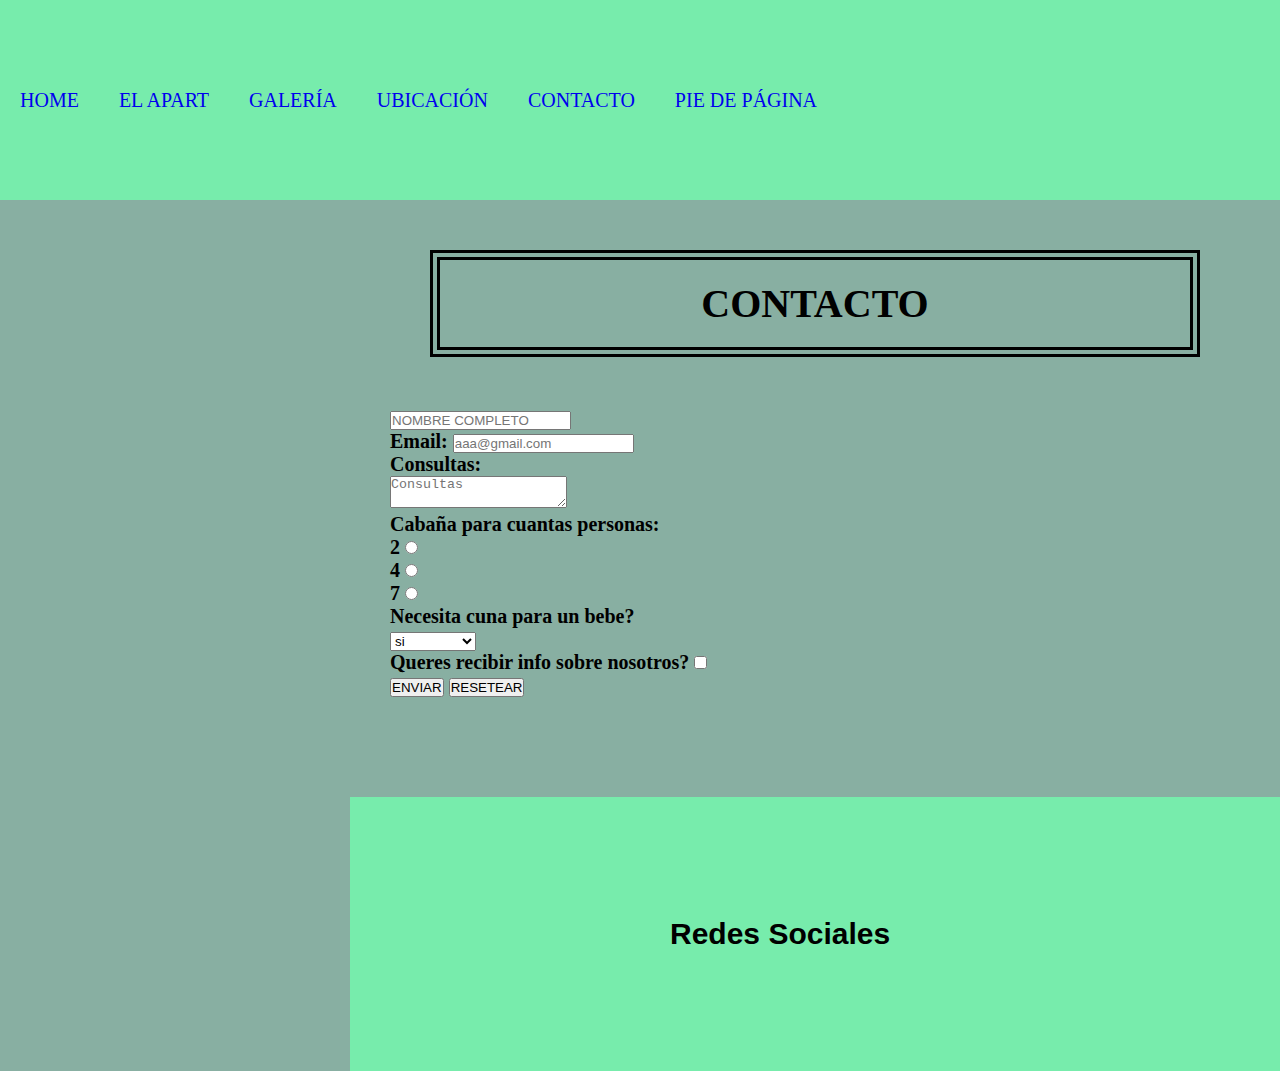
==== sections/contacto.html @ 219969a9 "primer commit" ====
<!DOCTYPE html>
<html lang="en">

<head>
	<meta charset="UTF-8">
	<meta http-equiv="X-UA-Compatible" content="IE=edge">
	<meta name="viewport" content="width=device-width, initial-scale=1.0">
	<title>contacto</title>
	<link rel="stylesheet" href="../css/style.css">
</head>

<body>
	<header>
		<nav>
			<ul class="barraNav">
				<li class="vertical">
					<a href="../index.html">HOME</a>
				</li>
				<li class="vertical">
					<a href="elApart.html">EL APART</a>
				</li>
				<li class="vertical">
					<a href="galeria.html">GALERÍA</a>
				</li>
				<li class="vertical">
					<a href="ubicacion.html">UBICACIÓN</a>
				</li>
				<li class="vertical">
					<a href="contacto.html">CONTACTO</a>
				</li>
				<li class="vertical">
					<a href="#pie">PIE DE PÁGINA</a>
				</li>
			</ul>
		</nav>
	</header >
	<main>
		<section>
			<h1>CONTACTO</h1>
		</section>
		<section class="formulario">
			<article>
				<form action="#">
					<input type="text" placeholder="NOMBRE COMPLETO"><br>
					<label for="email">Email:
						<input type="email" placeholder="aaa@gmail.com" name="email"><br>
					</label>
					<label for="Consultas"> Consultas:<br>
						<textarea placeholder="Consultas"></textarea>
					</label>
					<div>
						<p>Cabaña para cuantas personas:</p>
						<div>2
							<input type="radio" name="lado" value="2">
						</div>
						<div>4
							<input type="radio" name="lado" value="4">
						</div>
						<div>7
							<input type="radio" name="lado" value="7">
						</div>
					</div>
					<p>Necesita cuna para un bebe?</p>
					<select name="letra" id="letra">
						<option value="si">si</option>
						<option value="no">no</option>
						<option value="Dos o mas">Dos o mas</option>
					</select>
					<div>Queres recibir info sobre nosotros?
						<input type="checkbox" name="acepta" value="1"></div>
					<input type="submit" value="ENVIAR">
					<input type="reset" value="RESETEAR">
				</form>
			</article>
		</section>	
			<footer id="pie">
				<h2>Redes Sociales</h2>
			</footer>
	</main>
</body>

</html>
---- css/style.css ----
/*mis fuentes 

font-family: 'Yellowtail', cursive;
*/

*{
    margin: 0;
    padding: 0;
    box-sizing: border-box;
}
body{
    background-color: rgb(136, 175, 162);
}
header{
    background-color: rgb(119, 236, 172);
    display: flex;
    flex-direction: row;
    justify-content: space-between;
    align-items: center;
    width: 100%;
    height: 200px;
    grid-area: header;
}
.logo{
    width: 15%;
    margin-left: 50px;
}
/**grid index**/
.grillaIndex{
    display: grid;
    grid-template-columns: 1fr 1fr 1fr;
    grid-template-areas:
    "header  header  header"
    "titulo  titulo  titulo"
    "parrafo parrafo parrafo"
    "imagen  imagen  imagen"
    "footer  footer  footer"
    ;
    gap: 20px;
}
.titulo{
    grid-area: titulo;
}
.parrafo{
    grid-area: parrafo;
}
.imagen{
    grid-area: imagen;
}
#pie{
    grid-area: footer;
}
/*grilla galeria*/
.grillaGaleria{
    display: grid;
    grid-template-columns: 1fr 1fr 1fr;
    grid-template-areas:
    "header  header  header"
    "imagen1 imagen2 imagen3"
    "imagen4 imagen5 imagen6"
    "footer  footer  footer"
    ;
    gap: 20px;
}
header{
    grid-area: header;
}
.imagen1{
    grid-area: imagen1;
}
.imagen2{
    grid-area: imagen2;
}
.imagen3{
    grid-area: imagen3;
}
.imagen4{
    grid-area: imagen4;
}
.imagen5{
    grid-area: imagen5;
}
.imagen6{
    grid-area: imagen6;
}
#footer{
    grid-area: footer;
}
h1{
    color: black;
    padding: 20px;
    border: 10px double black;
    margin: 50px 40px 50px 40px ;
    text-align: center;
}
h2{
    font-family: 'Nanum Gothic', sans-serif;
    padding: 20px;
    margin-left: 50px;
    margin-right: 200px;
    margin-left: 200px;
}
section{
    margin-top: 20px;
    margin-left: 420;
    margin: 50px 40px 50px 40px;
}
.mapa{
    padding: 20px;
    margin-right: 400px;
    margin-left: 630px;
}
img{
    border-radius: 1cm;
    border: 10px double white;
}
.vertical{
    display: inline-block;
    font-size: 20px;
    margin: 20px;
}
.barraNav{
    list-style: none;
    display: flex;
    flex-direction: row;
    justify-content: space-around;
    align-items: center;
}
.barraNav li a{
    text-decoration: none;
}
.box:hover{
    transform: scale(2);
}
.box1{
    transition: all 1s;
}
.box2{
    transition: all 2s;
}
main{
    font-family: 'Yellowtail', cursive;
    font-weight: bold;
    font-size: 20px;
    margin-left: 350px;   
}
.presentacion{
    text-align: center;
    margin-right: 300px;
    margin-left: 300px;
}
.elApart{
    margin-left: 225px;
    font-family: 'Nanum Gothic', sans-serif;
    font-size: 17px;
}
footer{
    padding: 100px;
    background-color: rgb(119, 236, 172);
    margin-top: 100px;
}
@media screen and (max-width: 768px){
    .grillaIndex{
        display: grid;
        grid-template-columns: 1fr 1fr;
        grid-template-areas:
        "header  header"
        "titulo  titulo"
        "parrafo parrafo"
        "imagen  imagen"
        "footer  footer"
    ;
    }
}
@media screen and (max-width: 480px){
    .grillaIndex{
        display: grid;
        grid-template-columns: 1fr;
        grid-template-areas:
        "header"
        "titulo"
        "parrafo"
        "imagen"
        "footer"
    ;
    }
}
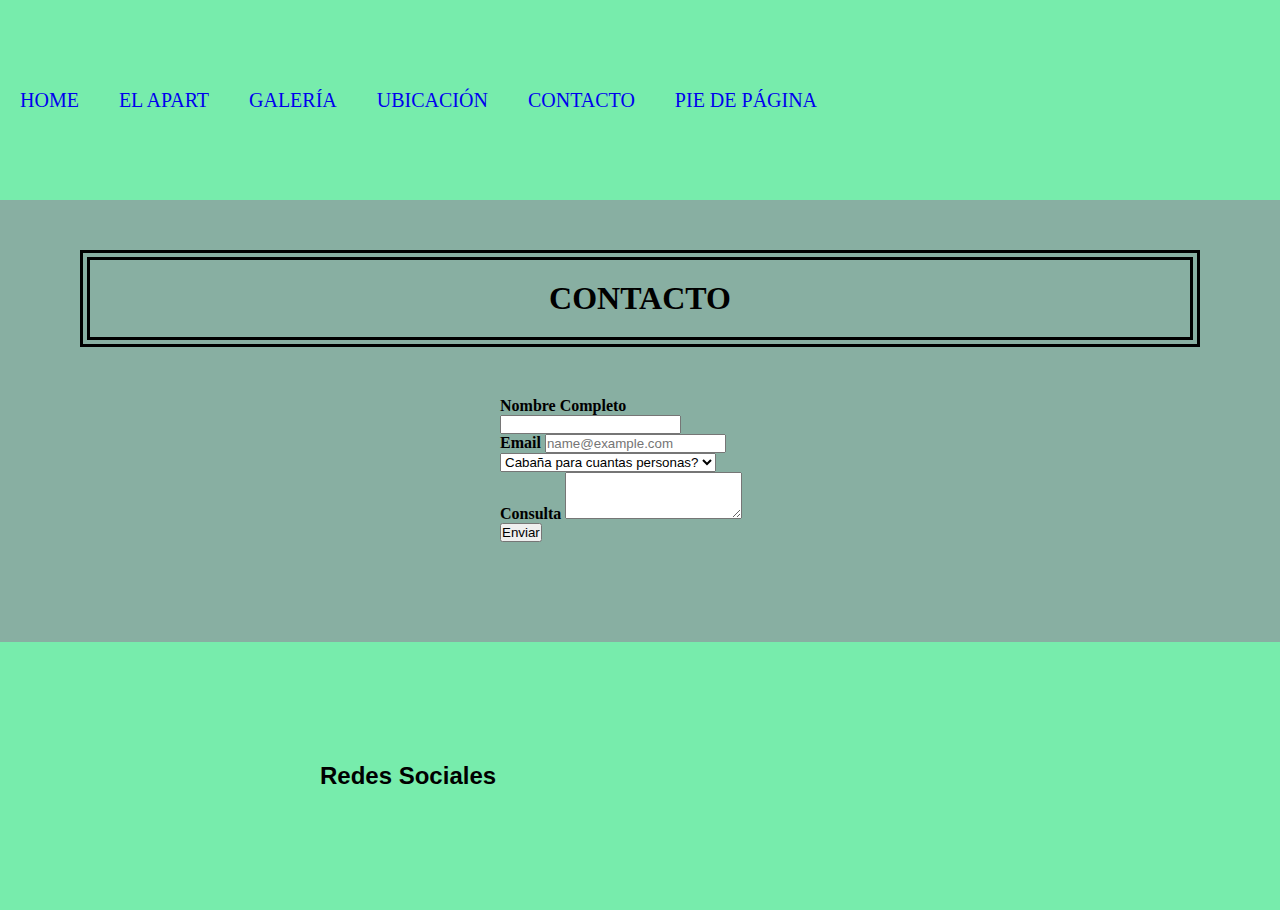
==== commit bc1e7bed: "desafio bootstrap" ====
--- a/sections/contacto.html
+++ b/sections/contacto.html
@@ -5,8 +5,11 @@
 	<meta charset="UTF-8">
 	<meta http-equiv="X-UA-Compatible" content="IE=edge">
 	<meta name="viewport" content="width=device-width, initial-scale=1.0">
+	<link href="https://cdn.jsdelivr.net/npm/bootstrap@5.1.3/dist/css/bootstrap.min.css" rel="stylesheet"
+		integrity="sha384-1BmE4kWBq78iYhFldvKuhfTAU6auU8tT94WrHftjDbrCEXSU1oBoqyl2QvZ6jIW3" crossorigin="anonymous">
+	<link rel="stylesheet" href="../css/style.css">
 	<title>contacto</title>
-	<link rel="stylesheet" href="../css/style.css">
+
 </head>
 
 <body>
@@ -33,49 +36,40 @@
 				</li>
 			</ul>
 		</nav>
-	</header >
-	<main>
+	</header>
+	<main class="mainContacto">
 		<section>
 			<h1>CONTACTO</h1>
 		</section>
-		<section class="formulario">
-			<article>
-				<form action="#">
-					<input type="text" placeholder="NOMBRE COMPLETO"><br>
-					<label for="email">Email:
-						<input type="email" placeholder="aaa@gmail.com" name="email"><br>
-					</label>
-					<label for="Consultas"> Consultas:<br>
-						<textarea placeholder="Consultas"></textarea>
-					</label>
-					<div>
-						<p>Cabaña para cuantas personas:</p>
-						<div>2
-							<input type="radio" name="lado" value="2">
-						</div>
-						<div>4
-							<input type="radio" name="lado" value="4">
-						</div>
-						<div>7
-							<input type="radio" name="lado" value="7">
-						</div>
-					</div>
-					<p>Necesita cuna para un bebe?</p>
-					<select name="letra" id="letra">
-						<option value="si">si</option>
-						<option value="no">no</option>
-						<option value="Dos o mas">Dos o mas</option>
-					</select>
-					<div>Queres recibir info sobre nosotros?
-						<input type="checkbox" name="acepta" value="1"></div>
-					<input type="submit" value="ENVIAR">
-					<input type="reset" value="RESETEAR">
-				</form>
-			</article>
-		</section>	
-			<footer id="pie">
-				<h2>Redes Sociales</h2>
-			</footer>
+		<section class="form">
+			<div class="input-group">
+				<span class="input-group-text">Nombre Completo</span>
+				<input type="text" aria-label="First name" class="form-control">
+			</div>
+			<div class="mb-3">
+				<label for="exampleFormControlInput1" class="form-label">Email</label>
+				<input type="email" class="form-control" id="exampleFormControlInput1" placeholder="name@example.com">
+			</div>
+			<select class="form-select" aria-label="Default select example">
+				<option selected>Cabaña para cuantas personas?</option>
+				<option value="2">DOS</option>
+				<option value="4">CUATRO</option>
+				<option value="6">SEIS</option>
+			</select>
+			<div class="mb-3">
+				<label for="exampleFormControlTextarea1" class="form-label">Consulta</label>
+				<textarea class="form-control" id="exampleFormControlTextarea1" rows="3"></textarea>
+			</div>
+			<div class="col-12">
+				<button class="btn btn-primary" type="submit">Enviar</button>
+			</div>
+		</section>
+		<footer id="pie">
+			<h2>Redes Sociales</h2>
+		</footer>
+		<script src="https://cdn.jsdelivr.net/npm/bootstrap@5.1.3/dist/js/bootstrap.bundle.min.js"
+			integrity="sha384-ka7Sk0Gln4gmtz2MlQnikT1wXgYsOg+OMhuP+IlRH9sENBO0LRn5q+8nbTov4+1p" crossorigin="anonymous">
+		</script>
 	</main>
 </body>
 
--- a/css/style.css
+++ b/css/style.css
@@ -141,14 +141,19 @@
 }
 main{
     font-family: 'Yellowtail', cursive;
-    font-weight: bold;
-    font-size: 20px;
-    margin-left: 350px;   
+    font-weight: bold; 
+}
+.mainIndex{
+    width: 100%; 
+    margin-left: 500px;
+}
+.form{
+    margin-left: 500px;
+    margin-right: 500px;
 }
 .presentacion{
     text-align: center;
-    margin-right: 300px;
-    margin-left: 300px;
+    font-size: 20px;
 }
 .elApart{
     margin-left: 225px;
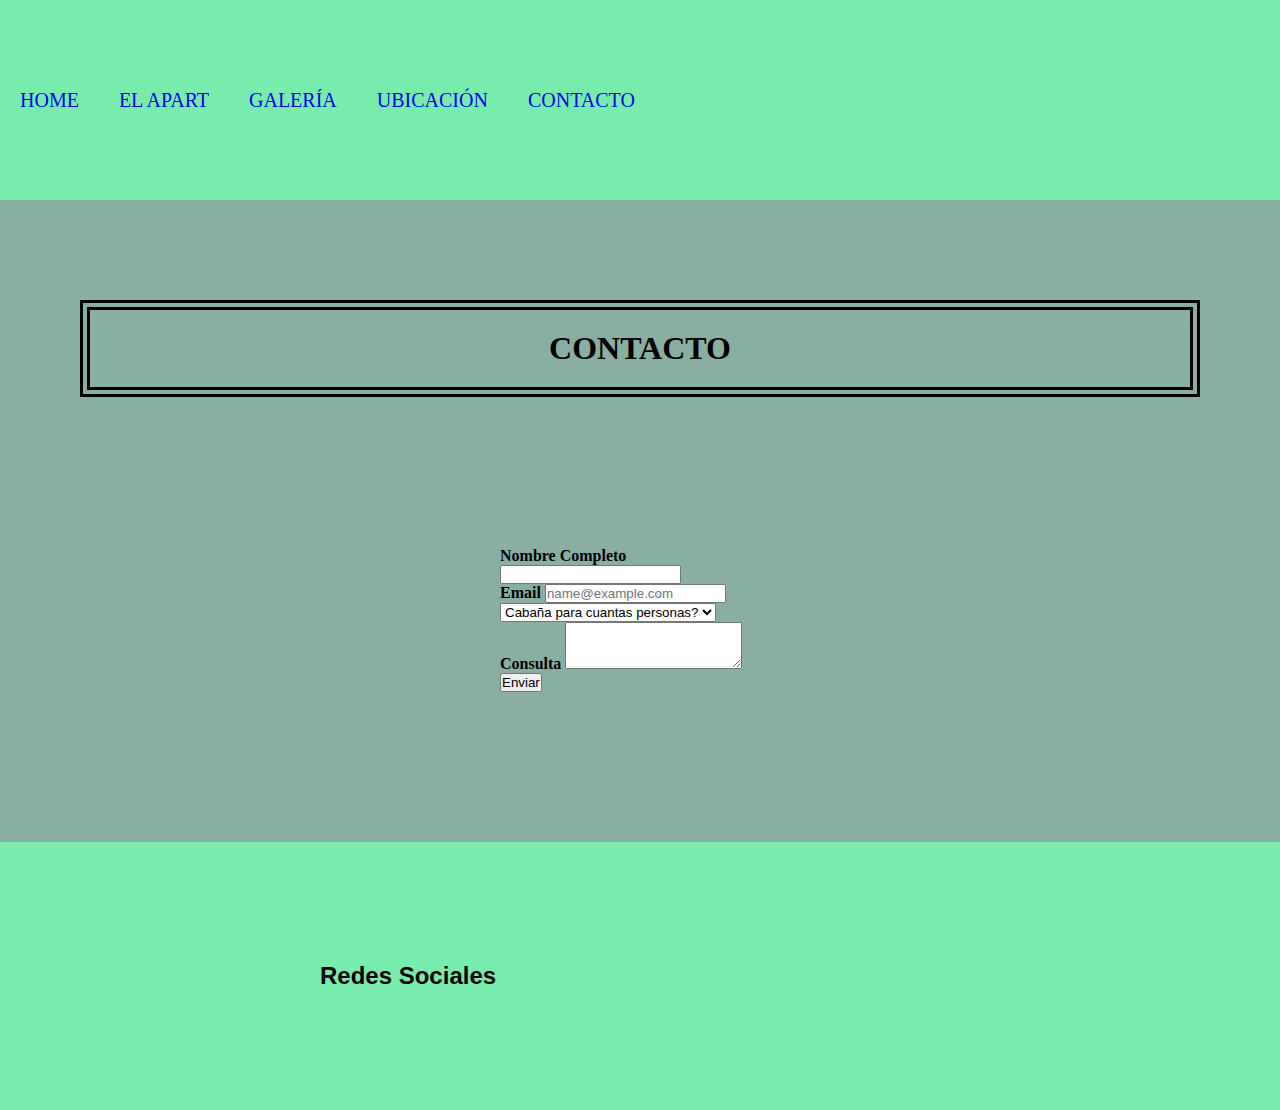
==== commit 9206d62f: "segunda entrega" ====
--- a/sections/contacto.html
+++ b/sections/contacto.html
@@ -31,15 +31,12 @@
 				<li class="vertical">
 					<a href="contacto.html">CONTACTO</a>
 				</li>
-				<li class="vertical">
-					<a href="#pie">PIE DE PÁGINA</a>
-				</li>
 			</ul>
 		</nav>
 	</header>
 	<main class="mainContacto">
 		<section>
-			<h1>CONTACTO</h1>
+			<h1 class="titulo box box1">CONTACTO</h1>
 		</section>
 		<section class="form">
 			<div class="input-group">
@@ -64,7 +61,7 @@
 				<button class="btn btn-primary" type="submit">Enviar</button>
 			</div>
 		</section>
-		<footer id="pie">
+		<footer>
 			<h2>Redes Sociales</h2>
 		</footer>
 		<script src="https://cdn.jsdelivr.net/npm/bootstrap@5.1.3/dist/js/bootstrap.bundle.min.js"
--- a/css/style.css
+++ b/css/style.css
@@ -11,6 +11,9 @@
 }
 body{
     background-color: rgb(136, 175, 162);
+    display: flex;
+    flex-direction: column;
+    min-height: 100vh;
 }
 header{
     background-color: rgb(119, 236, 172);
@@ -29,13 +32,13 @@
 /**grid index**/
 .grillaIndex{
     display: grid;
-    grid-template-columns: 1fr 1fr 1fr;
+    grid-template-columns: 1fr 1fr;
     grid-template-areas:
-    "header  header  header"
-    "titulo  titulo  titulo"
-    "parrafo parrafo parrafo"
-    "imagen  imagen  imagen"
-    "footer  footer  footer"
+    "header  header "
+    "titulo  titulo"
+    "parrafo parrafo"
+    "imagen  imagen "
+    "footer  footer"
     ;
     gap: 20px;
 }
@@ -142,6 +145,7 @@
 main{
     font-family: 'Yellowtail', cursive;
     font-weight: bold; 
+    display: grid;
 }
 .mainIndex{
     width: 100%; 
@@ -168,13 +172,13 @@
 @media screen and (max-width: 768px){
     .grillaIndex{
         display: grid;
-        grid-template-columns: 1fr 1fr;
+        grid-template-columns: 1fr;
         grid-template-areas:
-        "header  header"
-        "titulo  titulo"
-        "parrafo parrafo"
-        "imagen  imagen"
-        "footer  footer"
+        "header"
+        "titulo"
+        "parrafo"
+        "imagen"
+        "footer"
     ;
     }
 }
@@ -189,5 +193,5 @@
         "imagen"
         "footer"
     ;
-    }
+}
 }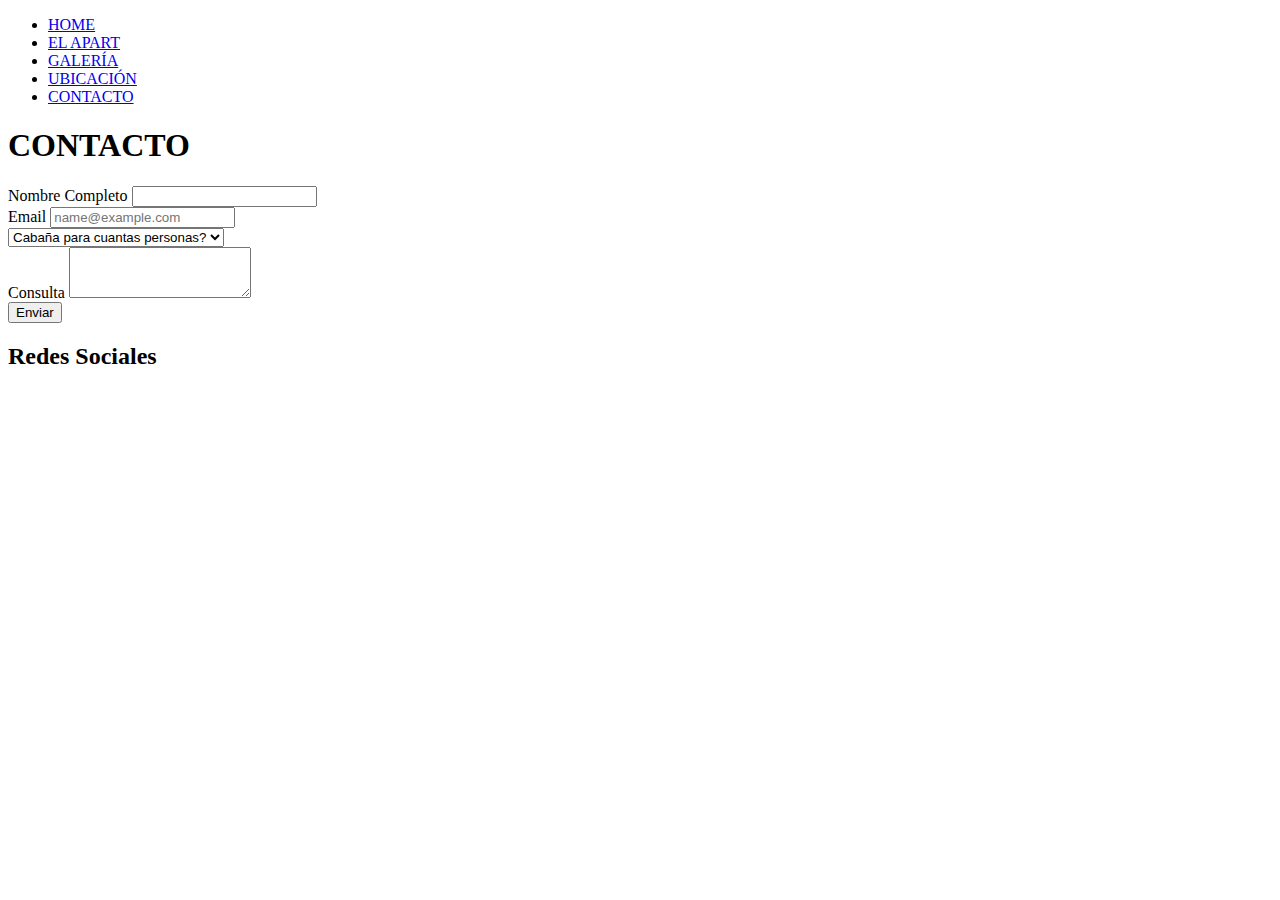
==== commit 1fdee595: "SEO Y SASS" ====
--- a/sections/contacto.html
+++ b/sections/contacto.html
@@ -5,6 +5,8 @@
 	<meta charset="UTF-8">
 	<meta http-equiv="X-UA-Compatible" content="IE=edge">
 	<meta name="viewport" content="width=device-width, initial-scale=1.0">
+	<meta name="keywords" content="cabañas, hospedaje, hotel, alquiler">
+    <meta name="description" content="Alquiler de cabañas en Monte">
 	<link href="https://cdn.jsdelivr.net/npm/bootstrap@5.1.3/dist/css/bootstrap.min.css" rel="stylesheet"
 		integrity="sha384-1BmE4kWBq78iYhFldvKuhfTAU6auU8tT94WrHftjDbrCEXSU1oBoqyl2QvZ6jIW3" crossorigin="anonymous">
 	<link rel="stylesheet" href="../css/style.css">
